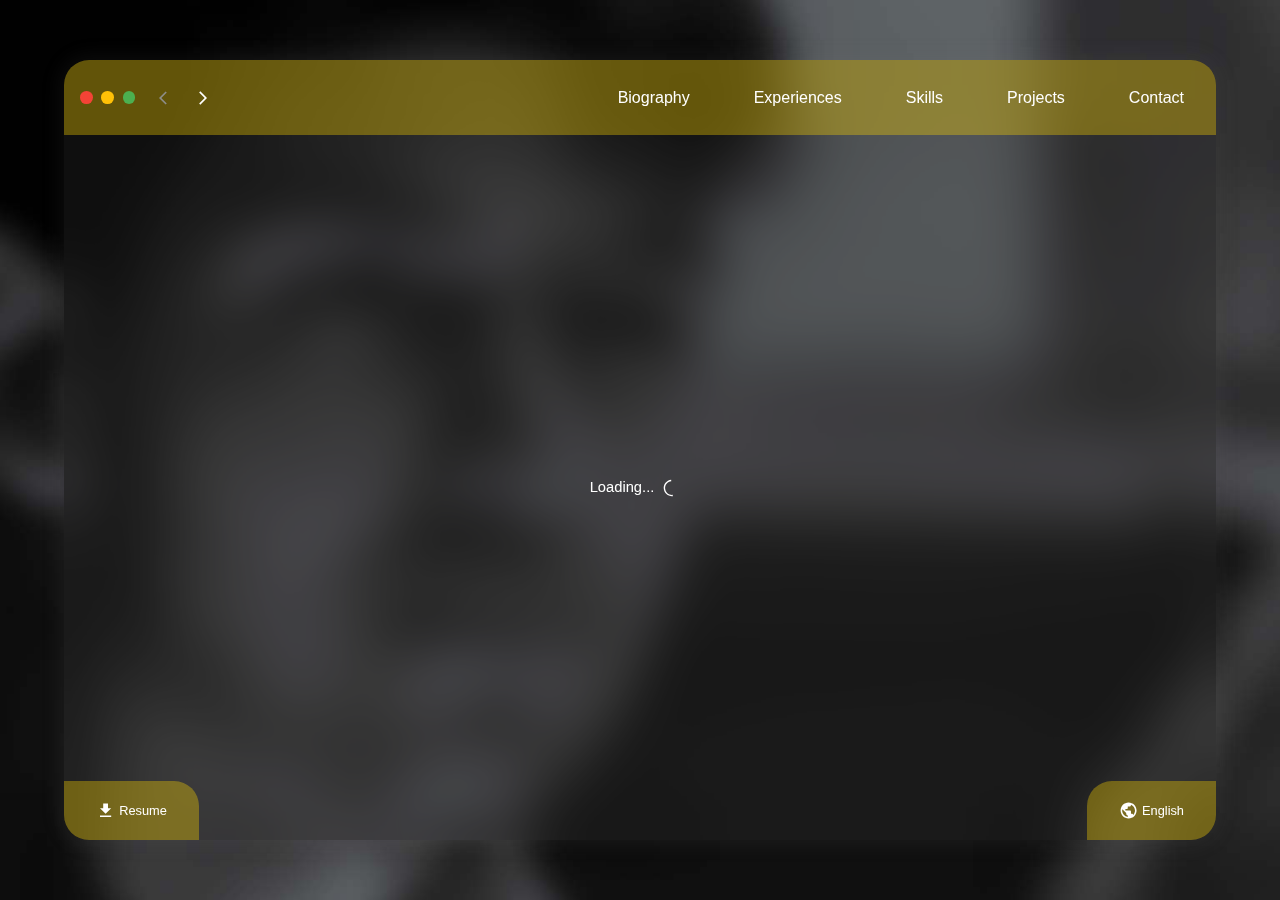
==== contact.html @ 927ad588 "First Initialization" ====
<!doctype html><html lang="en"><head><meta charset="utf-8"/><link rel="icon" href="/favicon.ico"/><meta name="viewport" content="width=device-width,initial-scale=1"/><meta name="theme-color" content="#FFD600"/><meta name="description" content="Portfolio Website of Mersad Dolat"/><title>Mersad Dolat</title><script defer="defer" src="/static/js/main.607929c5.js"></script><link href="/static/css/main.69053253.css" rel="stylesheet"></head><body><noscript>You need to enable JavaScript to run this app.</noscript><div id="root"></div></body></html>
---- static/css/main.69053253.css ----
[data-simplebar]{align-content:flex-start;align-items:flex-start;flex-direction:column;flex-wrap:wrap;justify-content:flex-start;position:relative}.simplebar-wrapper{height:inherit;max-height:inherit;max-width:inherit;overflow:hidden;width:inherit}.simplebar-mask{direction:inherit;height:auto!important;overflow:hidden;width:auto!important;z-index:0}.simplebar-mask,.simplebar-offset{bottom:0;left:0;margin:0;padding:0;position:absolute;right:0;top:0}.simplebar-offset{-webkit-overflow-scrolling:touch;box-sizing:inherit!important;direction:inherit!important;resize:none!important}.simplebar-content-wrapper{-ms-overflow-style:none;box-sizing:border-box!important;direction:inherit;display:block;height:100%;max-height:100%;max-width:100%;overflow:auto;position:relative;scrollbar-width:none;width:auto}.simplebar-content-wrapper::-webkit-scrollbar,.simplebar-hide-scrollbar::-webkit-scrollbar{display:none;height:0;width:0}.simplebar-content:after,.simplebar-content:before{content:" ";display:table}.simplebar-placeholder{max-height:100%;max-width:100%;pointer-events:none;width:100%}.simplebar-height-auto-observer-wrapper{box-sizing:inherit!important;flex-basis:0;flex-grow:inherit;flex-shrink:0;float:left;height:100%;margin:0;max-height:1px;max-width:1px;overflow:hidden;padding:0;pointer-events:none;position:relative;width:100%;z-index:-1}.simplebar-height-auto-observer{box-sizing:inherit;display:block;height:1000%;left:0;min-height:1px;min-width:1px;opacity:0;top:0;width:1000%;z-index:-1}.simplebar-height-auto-observer,.simplebar-track{overflow:hidden;pointer-events:none;position:absolute}.simplebar-track{bottom:0;right:0;z-index:1}[data-simplebar].simplebar-dragging,[data-simplebar].simplebar-dragging .simplebar-content{-webkit-touch-callout:none;pointer-events:none;-webkit-user-select:none;user-select:none}[data-simplebar].simplebar-dragging .simplebar-track{pointer-events:all}.simplebar-scrollbar{left:0;min-height:10px;position:absolute;right:0}.simplebar-scrollbar:before{background:#000;border-radius:7px;content:"";opacity:0;position:absolute;transition:opacity .2s linear .5s}.simplebar-scrollbar.simplebar-visible:before{opacity:.5;transition-delay:0s;transition-duration:0s}.simplebar-track.simplebar-vertical{top:0;width:11px}.simplebar-scrollbar:before{bottom:2px;left:2px;right:2px;top:2px}.simplebar-track.simplebar-horizontal{height:11px;left:0}.simplebar-track.simplebar-horizontal .simplebar-scrollbar{bottom:0;left:0;min-height:0;min-width:10px;right:auto;top:0;width:auto}[data-simplebar-direction=rtl] .simplebar-track.simplebar-vertical{left:0;right:auto}.simplebar-dummy-scrollbar-size{-ms-overflow-style:scrollbar!important;direction:rtl;height:500px;opacity:0;overflow-x:scroll;overflow-y:hidden;position:fixed;visibility:hidden;width:500px}.simplebar-dummy-scrollbar-size>div{height:200%;margin:10px 0;width:200%}.simplebar-hide-scrollbar{-ms-overflow-style:none;left:0;overflow-y:scroll;position:fixed;scrollbar-width:none;visibility:hidden}
/*# sourceMappingURL=main.69053253.css.map*/
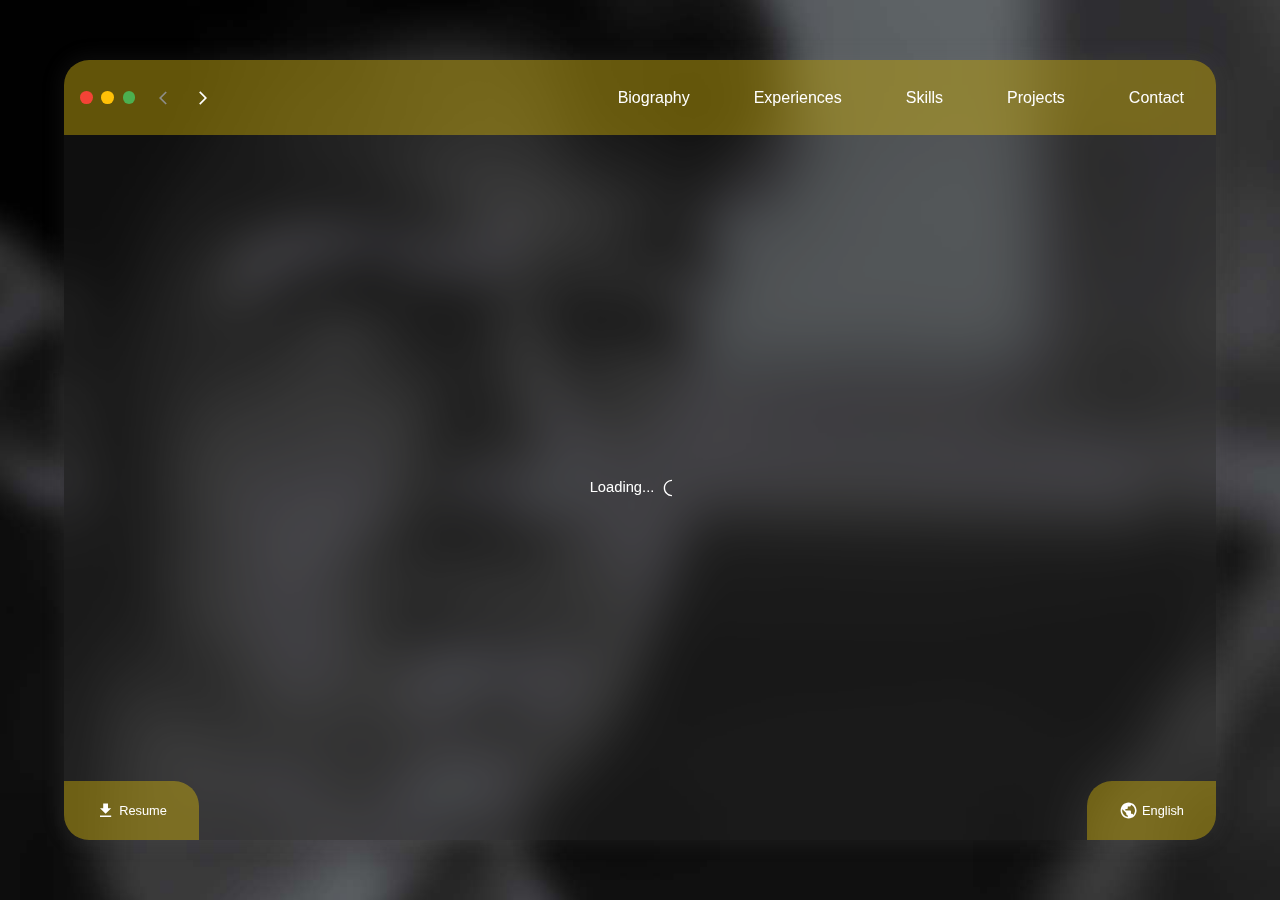
==== commit 3b705b62: "Google Analytics included" ====
--- a/contact.html
+++ b/contact.html
@@ -1 +1 @@
-<!doctype html><html lang="en"><head><meta charset="utf-8"/><link rel="icon" href="/favicon.ico"/><meta name="viewport" content="width=device-width,initial-scale=1"/><meta name="theme-color" content="#FFD600"/><meta name="description" content="Portfolio Website of Mersad Dolat"/><title>Mersad Dolat</title><script defer="defer" src="/static/js/main.607929c5.js"></script><link href="/static/css/main.69053253.css" rel="stylesheet"></head><body><noscript>You need to enable JavaScript to run this app.</noscript><div id="root"></div></body></html>+<!doctype html><html lang="en"><head><meta charset="utf-8"/><link rel="icon" href="/favicon.ico"/><meta name="viewport" content="width=device-width,initial-scale=1"/><meta name="theme-color" content="#FFD600"/><meta name="description" content="Portfolio Website of Mersad Dolat"/><title>Mersad Dolat - Contact</title><script defer="defer" src="/static/js/main.607929c5.js"></script><link href="/static/css/main.69053253.css" rel="stylesheet"></head><body><noscript>You need to enable JavaScript to run this app.</noscript><div id="root"></div><script async src="https://www.googletagmanager.com/gtag/js?id=G-Y51DNHF2L3"></script><script>function gtag(){dataLayer.push(arguments)}window.dataLayer=window.dataLayer||[],gtag("js",new Date),gtag("config","G-Y51DNHF2L3")</script></body></html>